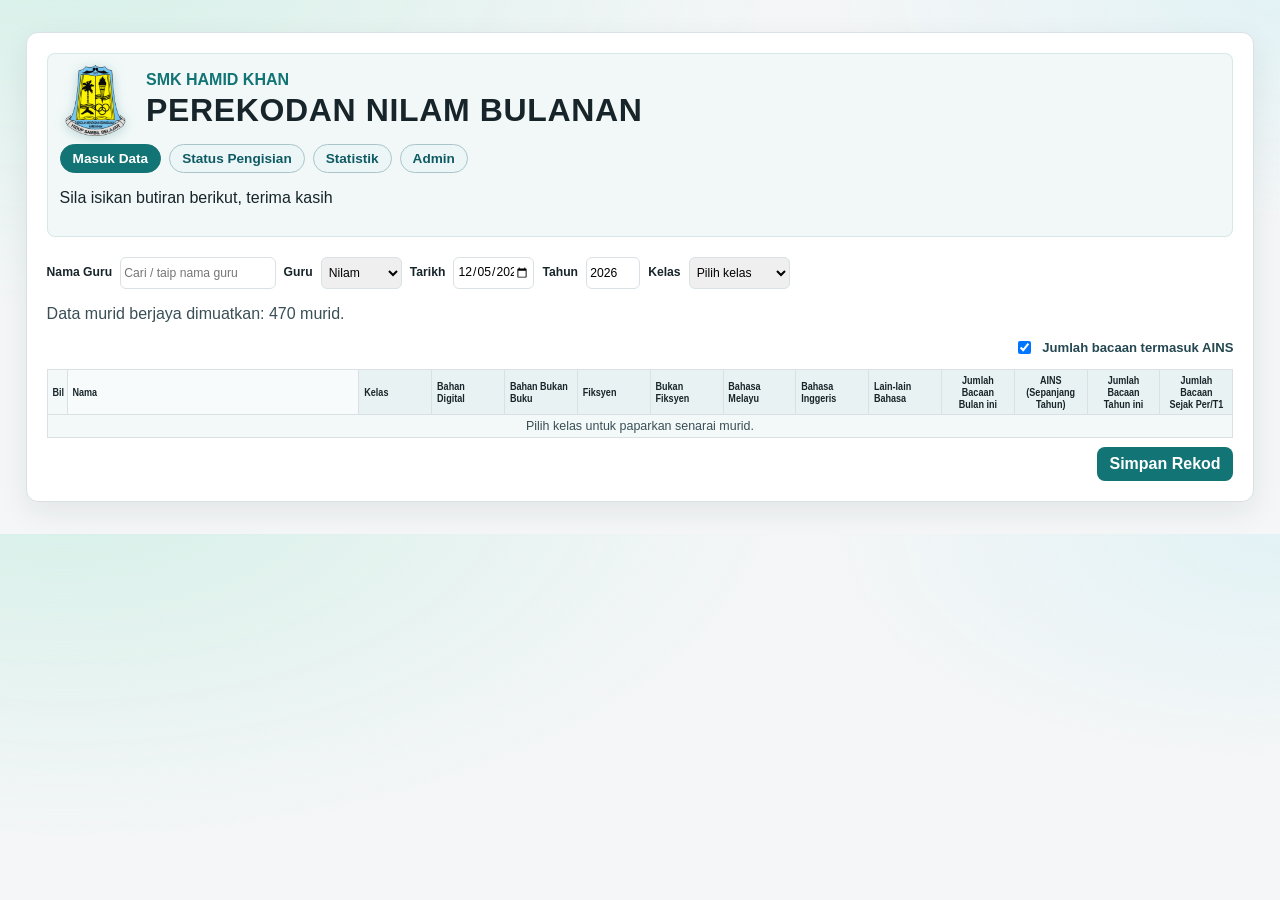
==== index.html @ 3a9cb77a "fix 35" ====
<!doctype html>
<html lang="ms">
<head>
  <meta charset="UTF-8">
  <meta name="viewport" content="width=device-width, initial-scale=1.0">
  <title>Perekodan NILAM Bulanan</title>
  <link rel="stylesheet" href="styles.css">
</head>
<body>
  <main class="container">
    <header class="hero">
      <div class="hero-brand">
        <img src="school_logo.png" alt="Logo SMK Hamid Khan" class="school-logo">
        <div class="hero-title">
          <p class="eyebrow">SMK HAMID KHAN</p>
          <h1>PEREKODAN NILAM BULANAN</h1>
        </div>
      </div>
      <nav class="top-nav" aria-label="Navigasi utama">
        <a href="index.html" class="active" aria-current="page">Masuk Data</a>
        <a href="status-pengisian.html">Status Pengisian</a>
        <a href="statistik.html">Statistik</a>
        <a href="admin.html">Admin</a>
      </nav>
      <p>Sila isikan butiran berikut, terima kasih</p>
    </header>

    <section id="entryControls" class="controls" aria-label="Butiran borang">
      <label for="namaPengisi">Nama Guru</label>
      <input id="namaPengisi" name="namaPengisi" type="text" list="namaGuruCadangan" placeholder="Cari / taip nama guru">
      <datalist id="namaGuruCadangan"></datalist>

      <label for="guruJenis">Guru</label>
      <select id="guruJenis" name="guruJenis">
        <option value="Nilam">Nilam</option>
        <option value="BM">BM</option>
        <option value="BI">BI</option>
      </select>

      <label for="tarikh">Tarikh</label>
      <input id="tarikh" name="tarikh" type="date">

      <label for="tahun">Tahun</label>
      <input id="tahun" name="tahun" type="number" readonly>

      <label for="kelas">Kelas</label>
      <select id="kelas" name="kelas">
        <option value="">Pilih kelas</option>
      </select>
    </section>

    <p id="status" role="status" aria-live="polite"></p>

    <div class="jumlah-toggle">
      <label>
        <input id="includeAinsJumlah" type="checkbox" checked>
        Jumlah bacaan termasuk AINS
      </label>
    </div>

    <section class="table-wrap">
      <table id="studentTable">
        <thead>
          <tr>
            <th>Bil</th>
            <th>Nama</th>
            <th>Kelas</th>
            <th>Bahan<br>Digital</th>
            <th>Bahan Bukan<br>Buku</th>
            <th>Fiksyen</th>
            <th>Bukan<br>Fiksyen</th>
            <th>Bahasa<br>Melayu</th>
            <th>Bahasa<br>Inggeris</th>
            <th>Lain-lain<br>Bahasa</th>
            <th>Jumlah Bacaan<br>Bulan ini</th>
            <th>AINS<br>(Sepanjang Tahun)</th>
            <th>Jumlah Bacaan<br>Tahun ini</th>
            <th>Jumlah Bacaan<br>Sejak Per/T1</th>
          </tr>
        </thead>
        <tbody>
          <tr>
            <td colspan="14" class="empty">Pilih kelas untuk paparkan senarai murid.</td>
          </tr>
        </tbody>
      </table>
    </section>
    <div class="table-actions">
      <button id="saveAllBottom" type="button" class="save-btn">Simpan Rekod</button>
    </div>
  </main>

  <div id="saveToast" class="save-toast" aria-live="polite" hidden></div>

  <script src="config.js"></script>
  <script src="students-data.js"></script>
  <script src="app.js"></script>
  <script src="orientation-hint.js"></script>
</body>
</html>
---- styles.css ----
:root {
  --bg: #f4f6f7;
  --card: #ffffff;
  --ink: #17252a;
  --muted: #3a4f56;
  --line: #d9e1e4;
  --accent: #127475;
  --accent-2: #0f8b8d;
}

* {
  box-sizing: border-box;
}

body {
  margin: 0;
  font-family: "Trebuchet MS", "Segoe UI", sans-serif;
  color: var(--ink);
  background:
    radial-gradient(1200px 600px at 5% -10%, #d6f0e8 0%, transparent 60%),
    radial-gradient(1000px 500px at 100% 0%, #e2f2f5 0%, transparent 45%),
    var(--bg);
}

.container {
  width: min(1400px, 96vw);
  margin: 2rem auto;
  background: var(--card);
  border: 1px solid var(--line);
  border-radius: 12px;
  padding: 1.25rem;
  box-shadow: 0 10px 30px rgba(23, 37, 42, 0.08);
}

.hero {
  margin-bottom: 1.25rem;
  padding: 0.6rem 0.75rem 0.85rem;
  background: rgba(18, 116, 117, 0.05);
  border-radius: 8px;
  border: 1px solid rgba(18, 116, 117, 0.12);
}

.hero-brand {
  display: flex;
  align-items: center;
  gap: 0.9rem;
  margin-bottom: 0.55rem;
}

.school-logo {
  width: 72px;
  height: 72px;
  object-fit: contain;
  flex-shrink: 0;
  filter: drop-shadow(0 2px 6px rgba(18, 116, 117, 0.25));
}

.hero-title {
  flex: 1;
  min-width: 0;
}

.hero h1 {
  margin: 0.2rem 0 0;
  letter-spacing: 0.02em;
}

.top-nav {
  display: flex;
  gap: 0.5rem;
  flex-wrap: wrap;
  margin-top: 0.5rem;
}

.top-nav a {
  text-decoration: none;
  color: #0f5b63;
  border: 1px solid #a9c5ca;
  background: #edf6f7;
  border-radius: 999px;
  padding: 0.35rem 0.75rem;
  font-size: 0.85rem;
  font-weight: 700;
  transition: background 0.18s, color 0.18s, border-color 0.18s;
}

.top-nav a.active,
.top-nav a:hover {
  color: #fff;
  border-color: var(--accent);
  background: var(--accent);
}

.top-nav-logout {
  margin-left: auto;
  border: 1px solid #de6f6e;
  background: #ed8b8a;
  color: #fff;
  border-radius: 999px;
  padding: 0.35rem 0.75rem;
  font-size: 0.85rem;
  font-weight: 700;
  line-height: 1;
}

.top-nav-logout:hover {
  background: #de6f6e;
}

.eyebrow {
  margin: 0;
  font-weight: 700;
  color: var(--accent);
}

.controls {
  display: flex;
  align-items: center;
  gap: 10px;
  flex-wrap: nowrap;
  margin-bottom: 1rem;
}

label {
  font-weight: 600;
}

#namaPengisi,
#guruJenis,
#tarikh,
#kelas,
#tahun,
#statTahun,
#statBulan,
#statTingkatan,
#statKelas {
  width: 92px;
}

#namaPengisi {
  width: 24ch;
  min-width: 24ch;
}

#guruJenis {
  width: 10ch;
  min-width: 10ch;
}

#tarikh {
  width: 14ch;
  min-width: 14ch;
}

#statTahun {
  width: 8ch;
  min-width: 8ch;
}

#statBulan {
  width: 24ch;
  min-width: 24ch;
}

#statTingkatan {
  width: 22ch;
  min-width: 22ch;
}

#statKelas {
  width: 18ch;
  min-width: 18ch;
}

.controls #statTahun,
.controls #statBulan,
.controls #statTingkatan,
.controls #statKelas {
  flex: 0 0 auto;
}

#entryControls {
  gap: 8px;
}

#entryControls label {
  white-space: nowrap;
  font-size: 0.76rem;
  line-height: 1.15;
}

#entryControls > select,
#entryControls > input[type="number"],
#entryControls > input[type="text"],
#entryControls > input[type="date"] {
  width: fit-content;
  flex: 0 0 auto;
  font-size: 0.76rem;
  line-height: 1.15;
  max-width: 100%;
}

#entryControls #namaPengisi {
  min-width: 14ch;
  max-width: 42ch;
}

#entryControls #guruJenis {
  min-width: 12ch;
}

#entryControls #tarikh {
  min-width: 12ch;
}

#entryControls #tahun {
  min-width: 8ch;
}

#entryControls #kelas {
  min-width: 12ch;
  max-width: 20ch;
}

#entryControls input[type="date"]::-webkit-datetime-edit,
#entryControls input[type="date"]::-webkit-date-and-time-value {
  font-size: 0.76rem;
  line-height: 1.15;
}

label[for="kelas"] {
  margin-left: 0;
}

select,
input,
button {
  font: inherit;
}

select,
input[type="number"],
input[type="text"],
input[type="date"] {
  border: 1px solid var(--line);
  border-radius: 6px;
  padding: 0.16rem 0.2rem;
  width: 100%;
  font-size: 0.76rem;
  line-height: 1.15;
  height: 2rem;
}

.controls label {
  font-size: 0.76rem;
  line-height: 1.15;
}

input[type="date"]::-webkit-datetime-edit,
input[type="date"]::-webkit-date-and-time-value {
  font-size: 0.76rem;
  line-height: 1.15;
}

button {
  border: 0;
  border-radius: 8px;
  background: var(--accent);
  color: #fff;
  font-weight: 700;
  padding: 0.55rem 0.85rem;
  cursor: pointer;
  transition: background 0.18s, opacity 0.18s;
}

.save-btn {
  width: auto;
  white-space: nowrap;
  padding: 0.5rem 0.8rem;
}

.secondary-btn {
  background: #475569;
}

.secondary-btn:hover {
  background: #334155;
}

.danger-btn {
  background: #b91c1c;
}

.danger-btn:hover {
  background: #991b1b;
}

#saveAll {
  width: auto;
  padding: 0.38rem 0.62rem;
}

button:hover {
  background: var(--accent-2);
}

.secondary {
  background: #4f5d75;
}

.secondary:hover {
  background: #404c61;
}

#status {
  min-height: 1.25rem;
  color: var(--muted);
  margin: 0.25rem 0 0.8rem;
}

#status .status-emph-kelas {
  color: var(--accent-2);
  font-weight: 700;
}

#status .status-emph-bulan {
  color: var(--accent-2);
  font-weight: 700;
}

#status .status-emph-tahun {
  color: var(--accent-2);
  font-weight: 700;
}

.table-wrap {
  overflow-x: auto;
}

#summaryTable {
  margin-bottom: 1rem;
}

#summaryTable td:nth-child(n+3),
#summaryTable th:nth-child(n+3) {
  text-align: center;
}

#summaryTable td:nth-child(12),
#summaryTable th:nth-child(12) {
  text-align: left;
}

.table-actions {
  display: flex;
  justify-content: flex-end;
  margin-top: 0.6rem;
}

.jumlah-toggle {
  margin: 0.5rem 0 0.75rem;
  color: #244751;
  font-weight: 600;
  font-size: 0.82rem;
  display: flex;
  justify-content: flex-end;
}

.jumlah-toggle label {
  display: inline-flex;
  align-items: center;
  gap: 0.5rem;
}

table {
  width: 100%;
  border-collapse: collapse;
  table-layout: fixed;
  font-size: 0.78rem;
}

th,
td {
  border: 1px solid var(--line);
  padding: 0.24rem 0.3rem;
  text-align: left;
  vertical-align: middle;
}

th {
  background: #e9f2f2;
  white-space: normal;
  line-height: 1.1;
  font-family: "Arial Narrow", "Liberation Sans Narrow", "Segoe UI", sans-serif;
  font-size: 0.69rem;
  font-weight: 700;
}

td:nth-child(1),
td:nth-child(4),
td:nth-child(5),
td:nth-child(6),
td:nth-child(7),
td:nth-child(8),
td:nth-child(9),
td:nth-child(10),
td:nth-child(11) {
  text-align: center;
}

.cell-static {
  display: block;
  width: 100%;
  white-space: nowrap;
  overflow: hidden;
  text-overflow: ellipsis;
}

.cell-name {
  white-space: normal;
  overflow: visible;
  text-overflow: clip;
}

.cell-total {
  display: inline-block;
  min-width: 2ch;
  font-variant-numeric: tabular-nums;
}

#studentTable th:nth-child(1),
#studentTable td:nth-child(1) {
  width: 4ch;
}

#studentTable th:nth-child(2),
#studentTable td:nth-child(2) {
  width: 58ch;
}

#studentTable th:nth-child(n + 3),
#studentTable td:nth-child(n + 3) {
  width: calc((100% - 62ch) / 12);
}

#studentTable th:nth-child(11),
#studentTable td:nth-child(11),
#studentTable th:nth-child(12),
#studentTable td:nth-child(12),
#studentTable th:nth-child(13),
#studentTable td:nth-child(13),
#studentTable th:nth-child(14),
#studentTable td:nth-child(14) {
  text-align: center;
}

#studentTable thead th {
  position: sticky;
  top: 0;
  z-index: 5;
  background: #e9f2f2;
}

#studentTable th:nth-child(1),
#studentTable td:nth-child(1) {
  position: sticky;
  left: 0;
  z-index: 6;
  background: #f3f8f8;
}

#studentTable th:nth-child(2),
#studentTable td:nth-child(2) {
  position: sticky;
  left: 4ch;
  z-index: 6;
  background: #f8fbfb;
}

#studentTable thead th:nth-child(1),
#studentTable thead th:nth-child(2) {
  z-index: 8;
}

.empty {
  text-align: center;
  color: var(--muted);
}

.status-table th:first-child,
.status-table td:first-child {
  position: sticky;
  left: 0;
  background: #f3f8f8;
  z-index: 1;
}

.status-table th {
  text-align: center;
}

.status-cell {
  text-align: center;
  white-space: nowrap;
}

.light {
  display: inline-block;
  width: 10px;
  height: 10px;
  border-radius: 50%;
  margin-right: 6px;
  vertical-align: middle;
}

.light-green {
  background: #16a34a;
}

.light-red {
  background: #dc2626;
}

.light-gray {
  background: #94a3b8;
}

.legend-inline {
  display: flex;
  flex-wrap: wrap;
  gap: 1rem;
  margin-top: 0.75rem;
  color: var(--muted);
  font-size: 0.86rem;
}

.stats-grid {
  display: grid;
  grid-template-columns: repeat(2, minmax(0, 1fr));
  gap: 1rem;
}

.card {
  border: 1px solid var(--line);
  border-radius: 10px;
  background: #fdfefe;
  padding: 0.75rem;
}

.card h2 {
  margin: 0 0 0.55rem;
  font-size: 0.95rem;
}

.admin-actions {
  display: flex;
  flex-direction: column;
  align-items: flex-start;
  gap: 0.35rem;
}

.admin-action-row {
  display: inline-flex;
  align-items: center;
  gap: 0.35rem;
}

.admin-action-btn {
  width: 230px;
  text-align: center;
}

.info-badge {
  position: relative;
  display: inline-flex;
  align-items: center;
  justify-content: center;
  width: 1rem;
  height: 1rem;
  border-radius: 999px;
  border: 1px solid #9aa7ad;
  color: #415a63;
  font-size: 0.7rem;
  font-weight: 700;
  background: #fff;
  cursor: pointer;
  user-select: none;
}

.info-badge:focus-visible {
  outline: 2px solid #0f8b8d;
  outline-offset: 1px;
}

.info-popover {
  position: absolute;
  left: calc(100% + 0.4rem);
  top: 50%;
  transform: translateY(-50%);
  width: min(380px, 70vw);
  padding: 0.45rem 0.55rem;
  border-radius: 8px;
  border: 1px solid #f4c7b9;
  background: #fff8f5;
  color: #9a3412;
  font-size: 0.76rem;
  font-weight: 600;
  line-height: 1.2;
  opacity: 0;
  visibility: hidden;
  pointer-events: none;
  transition: opacity 0.15s;
  z-index: 5;
}

.info-badge:hover .info-popover,
.info-badge:focus .info-popover,
.info-badge.is-open .info-popover {
  opacity: 1;
  visibility: visible;
}

.warning-text {
  margin: 0 0 0.65rem;
  color: #9a3412;
  font-size: 0.84rem;
}

.manage-controls {
  display: flex;
  align-items: center;
  justify-content: flex-start;
  gap: 0.6rem;
  flex-wrap: wrap;
  margin-bottom: 0.6rem;
}

.pagination-controls {
  display: flex;
  align-items: center;
  gap: 0.4rem;
  flex-wrap: wrap;
  font-size: 0.84rem;
  margin-top: 0.6rem;
}

.pagination-controls-center {
  flex-direction: column;
  align-items: center;
  justify-content: center;
}

.page-size-inline {
  display: inline-flex;
  align-items: center;
  gap: 0.4rem;
  flex-wrap: nowrap;
  white-space: nowrap;
}

.page-nav-inline {
  display: inline-flex;
  align-items: center;
  gap: 0.4rem;
  flex-wrap: nowrap;
  white-space: nowrap;
  justify-content: center;
}

#manageRowsPerPage {
  width: 5.5rem;
}

#managePageInput {
  width: 3ch;
  min-width: 3ch;
  max-width: 3ch;
  appearance: textfield;
  text-align: center;
  padding: 0;
}

#managePageInput::-webkit-outer-spin-button,
#managePageInput::-webkit-inner-spin-button {
  -webkit-appearance: none;
  margin: 0;
}

#managePageTotal {
  min-width: 2rem;
  text-align: center;
}

.manage-table {
  table-layout: auto;
}

.manage-table th,
.manage-table td {
  font-size: 0.8rem;
}

.manage-table input[type="text"] {
  width: 100%;
  border: 1px solid var(--line);
  border-radius: 6px;
  padding: 0.2rem 0.3rem;
  font-size: 0.78rem;
}

.manage-table th:nth-child(1),
.manage-table td:nth-child(1) {
  width: 34%;
}

.manage-table th:nth-child(2),
.manage-table td:nth-child(2) {
  width: 8%;
}

.manage-table th:nth-child(3),
.manage-table td:nth-child(3) {
  width: 8%;
}

.manage-table th:nth-child(4),
.manage-table td:nth-child(4) {
  width: 16%;
}

.manage-table th:nth-child(5),
.manage-table td:nth-child(5) {
  width: 24%;
}

.manage-table th:nth-child(6),
.manage-table td:nth-child(6) {
  width: 10%;
}

.mini-btn {
  padding: 0.28rem 0.5rem;
  border-radius: 6px;
  font-size: 0.74rem;
}

.chart-wrap {
  min-height: 280px;
}

.chart-layout {
  display: flex;
  align-items: center;
  gap: 0.75rem;
  flex-wrap: wrap;
}

.pie-svg {
  width: 260px;
  height: 260px;
  flex: 0 0 auto;
}

.chart-legend {
  margin: 0;
  padding: 0;
  list-style: none;
  font-size: 0.82rem;
}

.chart-legend li {
  margin-bottom: 0.35rem;
}

.chart-legend i {
  display: inline-block;
  width: 10px;
  height: 10px;
  margin-right: 6px;
  border-radius: 2px;
}

.chart-note {
  margin: 0 0 0.45rem;
  font-size: 0.8rem;
  color: #36535c;
}

.bar-scroll {
  overflow-x: hidden;
}

.bar-svg {
  width: 100%;
  height: auto;
}

#starDistWrap .bar-scroll {
  width: 520px;
  max-width: 100%;
  margin: 0 auto;
}

#starDistWrap .bar-svg {
  width: 520px;
  max-width: 100%;
  display: block;
  margin: 0 auto;
}

.axis-label {
  fill: #36535c;
  font-size: 9px;
}

.axis-label-name {
  font-size: 12px;
}

.axis-label-light {
  fill: #ffffff;
  font-size: 10px;
  font-weight: 700;
}

.heatmap-table {
  min-width: 920px;
}

.heatmap-table th,
.heatmap-table td {
  text-align: center;
  padding: 0.38rem 0.32rem;
}

.heatmap-table th:first-child,
.heatmap-table td:first-child {
  text-align: left;
  min-width: 84px;
}

/* Row hover highlight — applies across all tables */
tbody tr:hover > td {
  background: rgba(18, 116, 117, 0.06) !important;
}

/* Search field */
#manageSearchInput {
  width: 220px;
  flex-shrink: 1;
  border: 1px solid var(--line);
  border-radius: 6px;
  padding: 0.32rem 0.5rem;
  font: inherit;
  font-size: 0.82rem;
}

/* Compare modal */
.modal-card-wide {
  width: min(640px, 100%);
}

.compare-content {
  max-height: 55vh;
  overflow-y: auto;
  margin-bottom: 0.75rem;
}

.compare-section-title {
  margin: 0.5rem 0 0.25rem;
  font-weight: 700;
  font-size: 0.88rem;
}

.compare-add {
  color: #16a34a;
}

.compare-remove {
  color: #dc2626;
}

.compare-update {
  color: #d97706;
}

.compare-list {
  margin: 0 0 0.5rem 1.25rem;
  padding: 0;
  font-size: 0.83rem;
  color: var(--ink);
}

.compare-list li {
  margin-bottom: 0.15rem;
}

.save-toast {
  position: fixed;
  bottom: 2rem;
  left: 50%;
  transform: translateX(-50%) translateY(0);
  background: var(--accent);
  color: #fff;
  padding: 0.6rem 1.4rem;
  border-radius: 999px;
  font-size: 0.95rem;
  font-weight: 600;
  box-shadow: 0 4px 16px rgba(0,0,0,0.18);
  z-index: 9999;
  opacity: 1;
  transition: opacity 0.4s ease, transform 0.4s ease;
}

.save-toast[hidden] {
  display: none;
}

.save-toast.toast-error {
  background: #b00020;
}

.save-toast.toast-hide {
  opacity: 0;
  transform: translateX(-50%) translateY(0.5rem);
}

.modal-backdrop {
  position: fixed;
  inset: 0;
  background: rgba(15, 23, 42, 0.45);
  display: grid;
  place-items: center;
  padding: 1rem;
  z-index: 999;
}

.modal-backdrop[hidden] {
  display: none !important;
}

.modal-card {
  width: min(420px, 100%);
  background: #fff;
  border: 1px solid var(--line);
  border-radius: 12px;
  padding: 0.9rem;
}

.modal-card h3 {
  margin: 0 0 0.75rem;
  font-size: 1rem;
}

.inline-fields {
  display: grid;
  grid-template-columns: 70px 1fr;
  align-items: center;
  gap: 0.45rem;
  margin-bottom: 0.6rem;
}

@media (max-width: 880px) {
  .controls {
    gap: 4px;
    flex-wrap: wrap;
  }

  .stats-grid {
    grid-template-columns: 1fr;
  }
}

@media (max-width: 600px) {
  .container {
    margin: 1rem auto;
    border-radius: 10px;
    padding: 1rem;
  }

  .hero {
    padding: 0.6rem 0.5rem 0.75rem;
  }

  .hero-brand {
    flex-direction: column;
    align-items: center;
    text-align: center;
    gap: 0.6rem;
    margin-bottom: 0.4rem;
  }

  .school-logo {
    width: 58px;
    height: 58px;
  }

  .hero h1 {
    font-size: 1.1rem;
  }

  .top-nav {
    justify-content: center;
  }

  .top-nav a,
  .top-nav-logout {
    padding: 0.4rem 0.65rem;
    font-size: 0.82rem;
  }

  .top-nav-logout {
    margin-left: 0;
  }

  .admin-action-btn {
    width: 100%;
  }

  .admin-action-row {
    width: 100%;
  }

  .info-popover {
    left: auto;
    right: 0;
    top: calc(100% + 0.35rem);
    transform: none;
    width: min(88vw, 340px);
  }
}

@media (max-width: 700px) and (orientation: portrait) {
  .table-wrap {
    overflow-x: auto;
    -webkit-overflow-scrolling: touch;
  }

  #studentTable {
    min-width: 980px;
    table-layout: fixed;
    border-collapse: separate;
    border-spacing: 0;
  }

  #studentTable th:nth-child(2),
  #studentTable td:nth-child(2) {
    width: 160px;
    left: 44px;
  }

  #studentTable th:nth-child(n + 3),
  #studentTable td:nth-child(n + 3) {
    width: 86px;
  }

  #studentTable th:nth-child(1),
  #studentTable td:nth-child(1) {
    width: 44px;
    left: 0;
  }

  #studentTable th {
    white-space: normal;
    line-height: 1.2;
    overflow: hidden;
    text-overflow: clip;
    word-break: break-word;
  }

  #studentTable td:nth-child(n + 3) {
    overflow: hidden;
    text-overflow: ellipsis;
    white-space: nowrap;
  }

  #studentTable thead th,
  #studentTable th:nth-child(1),
  #studentTable td:nth-child(1),
  #studentTable th:nth-child(2),
  #studentTable td:nth-child(2) {
    position: static;
    left: auto;
    z-index: auto;
  }
}
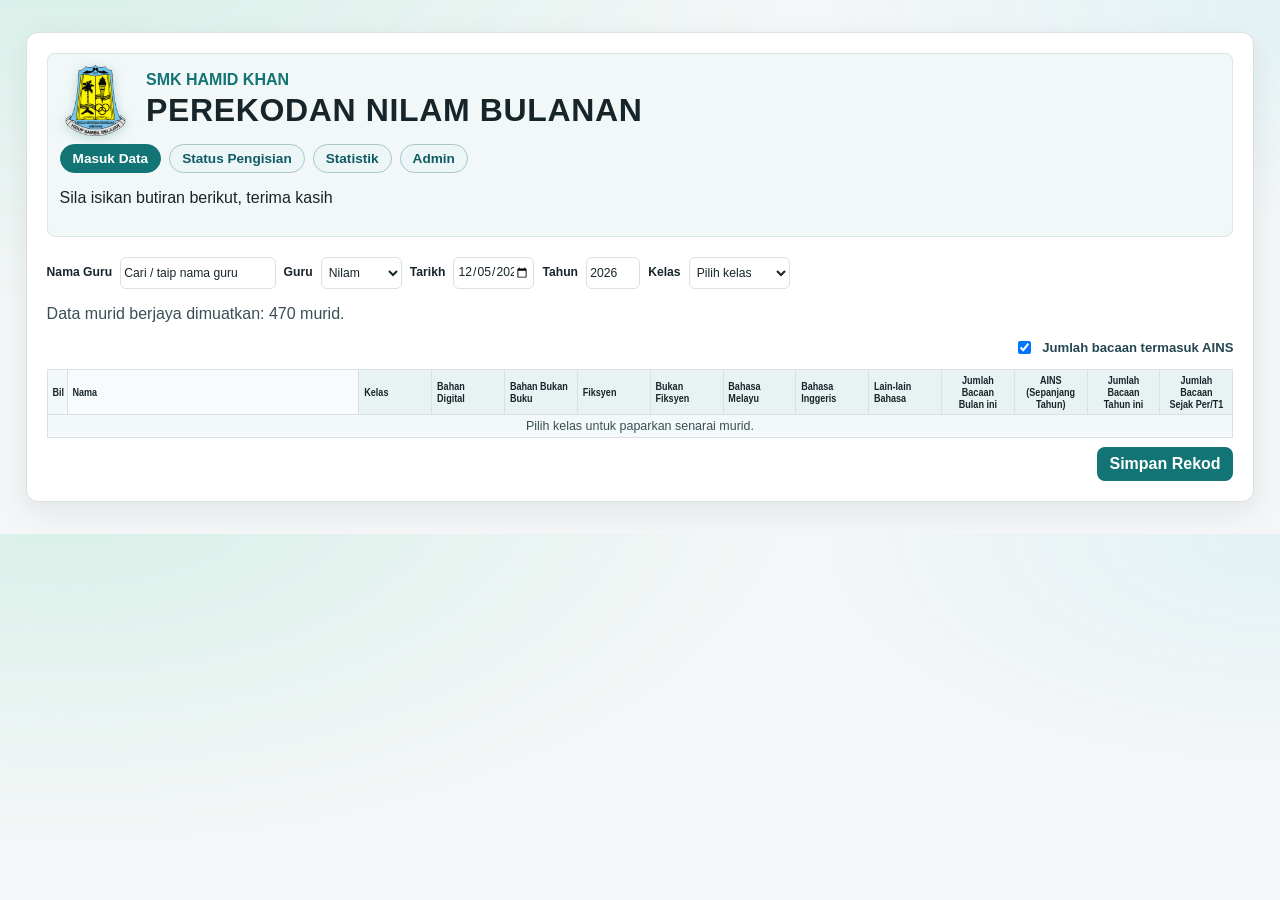
==== commit 473858d2: "fix 50" ====
--- a/index.html
+++ b/index.html
@@ -94,7 +94,7 @@
 
   <script src="config.js"></script>
   <script src="students-data.js"></script>
-  <script src="app.js"></script>
+  <script src="app.js?v=20260226b"></script>
   <script src="orientation-hint.js"></script>
 </body>
 </html>
--- a/styles.css
+++ b/styles.css
@@ -6,6 +6,7 @@
   --line: #d9e1e4;
   --accent: #127475;
   --accent-2: #0f8b8d;
+  color-scheme: light;
 }
 
 * {
@@ -249,6 +250,28 @@
   font-size: 0.76rem;
   line-height: 1.15;
   height: 2rem;
+  color: var(--ink);
+  background-color: #fff;
+  color-scheme: light;
+}
+
+#namaPengisi {
+  color: #17252a;
+  background-color: #fff;
+  -webkit-text-fill-color: #17252a;
+  color-scheme: light;
+  caret-color: #17252a;
+}
+
+#namaPengisi::placeholder {
+  color: #7a8a91;
+  opacity: 1;
+}
+
+#namaGuruCadangan,
+#namaGuruCadangan option {
+  color: #17252a !important;
+  background-color: #ffffff !important;
 }
 
 .controls label {
@@ -635,6 +658,32 @@
   margin-bottom: 0.6rem;
 }
 
+.nilam-update-controls {
+  align-items: flex-end;
+}
+
+.nilam-update-controls label {
+  font-size: 0.8rem;
+  font-weight: 700;
+  color: #244751;
+}
+
+#updateNilamYearInput {
+  width: 8.5ch;
+  min-width: 8.5ch;
+}
+
+#updateNilamMonthSelect {
+  width: 11.5ch;
+  min-width: 11.5ch;
+}
+
+#updateNilamClassSelect {
+  min-width: 12ch;
+  max-width: 18ch;
+  width: fit-content;
+}
+
 .pagination-controls {
   display: flex;
   align-items: center;
@@ -736,6 +785,63 @@
 .manage-table th:nth-child(6),
 .manage-table td:nth-child(6) {
   width: 10%;
+}
+
+.nilam-update-table th,
+.nilam-update-table td {
+  font-size: 0.76rem;
+}
+
+.nilam-update-table input[type="number"] {
+  width: 100%;
+  border: 1px solid var(--line);
+  border-radius: 6px;
+  padding: 0.18rem 0.24rem;
+  font-size: 0.76rem;
+  text-align: center;
+}
+
+.nilam-update-table th:nth-child(1),
+.nilam-update-table td:nth-child(1) {
+  width: 4%;
+}
+
+.nilam-update-table th:nth-child(2),
+.nilam-update-table td:nth-child(2) {
+  width: 17%;
+}
+
+.nilam-update-table th:nth-child(3),
+.nilam-update-table td:nth-child(3) {
+  width: 7%;
+}
+
+.nilam-update-table th:nth-child(4),
+.nilam-update-table td:nth-child(4),
+.nilam-update-table th:nth-child(5),
+.nilam-update-table td:nth-child(5),
+.nilam-update-table th:nth-child(6),
+.nilam-update-table td:nth-child(6),
+.nilam-update-table th:nth-child(7),
+.nilam-update-table td:nth-child(7),
+.nilam-update-table th:nth-child(8),
+.nilam-update-table td:nth-child(8),
+.nilam-update-table th:nth-child(9),
+.nilam-update-table td:nth-child(9),
+.nilam-update-table th:nth-child(10),
+.nilam-update-table td:nth-child(10) {
+  width: 6%;
+}
+
+.nilam-update-table th:nth-child(11),
+.nilam-update-table td:nth-child(11),
+.nilam-update-table th:nth-child(12),
+.nilam-update-table td:nth-child(12),
+.nilam-update-table th:nth-child(13),
+.nilam-update-table td:nth-child(13),
+.nilam-update-table th:nth-child(14),
+.nilam-update-table td:nth-child(14) {
+  width: 7.5%;
 }
 
 .mini-btn {
@@ -893,6 +999,21 @@
 
 .compare-list li {
   margin-bottom: 0.15rem;
+}
+
+.ains-unmatched-block {
+  margin-top: 0.45rem;
+}
+
+.ains-unmatched-block summary {
+  cursor: pointer;
+  font-weight: 700;
+}
+
+.ains-unmatched-list {
+  max-height: 220px;
+  overflow-y: auto;
+  padding-right: 0.35rem;
 }
 
 .save-toast {
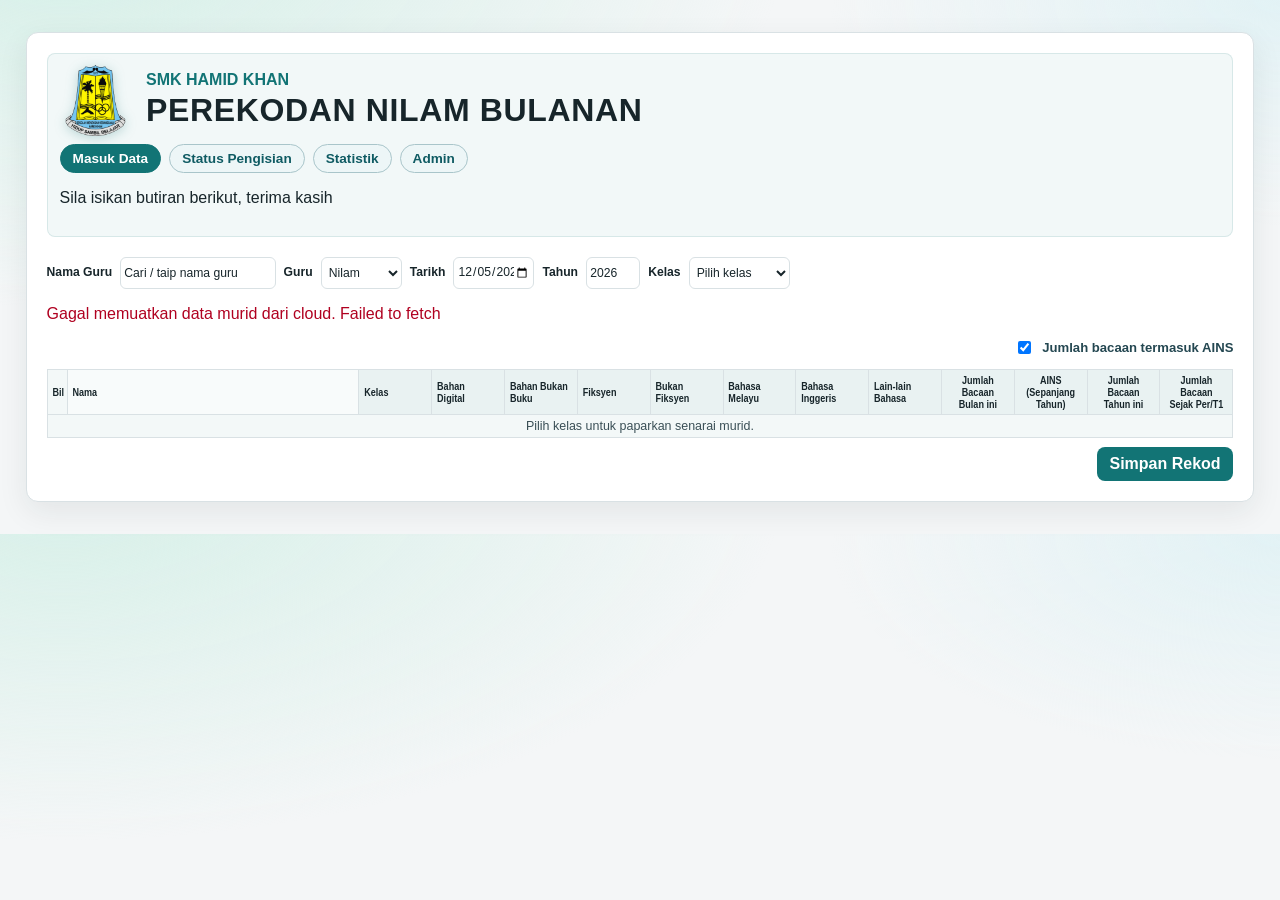
==== commit 58bc80a0: "Cloud only" ====
--- a/index.html
+++ b/index.html
@@ -94,7 +94,7 @@
 
   <script src="config.js"></script>
   <script src="students-data.js"></script>
-  <script src="app.js?v=20260226b"></script>
+  <script src="app.js?v=20260226d"></script>
   <script src="orientation-hint.js"></script>
 </body>
 </html>
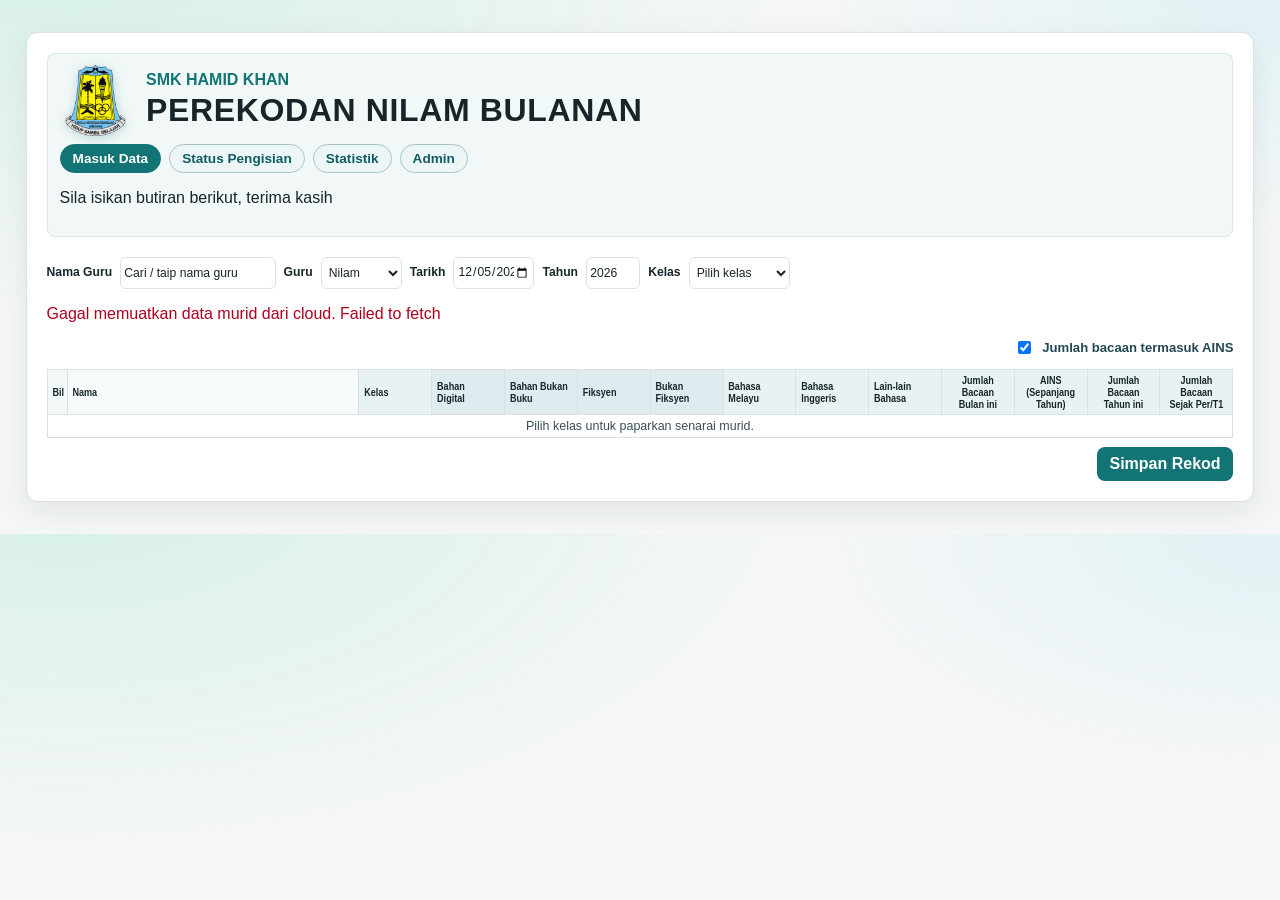
==== commit 55806c39: "Table style" ====
--- a/index.html
+++ b/index.html
@@ -4,7 +4,7 @@
   <meta charset="UTF-8">
   <meta name="viewport" content="width=device-width, initial-scale=1.0">
   <title>Perekodan NILAM Bulanan</title>
-  <link rel="stylesheet" href="styles.css">
+  <link rel="stylesheet" href="styles.css?v=20260227c">
 </head>
 <body>
   <main class="container">
@@ -27,8 +27,10 @@
 
     <section id="entryControls" class="controls" aria-label="Butiran borang">
       <label for="namaPengisi">Nama Guru</label>
-      <input id="namaPengisi" name="namaPengisi" type="text" list="namaGuruCadangan" placeholder="Cari / taip nama guru">
-      <datalist id="namaGuruCadangan"></datalist>
+      <div class="teacher-name-field">
+        <input id="namaPengisi" name="namaPengisi" type="text" placeholder="Cari / taip nama guru" autocomplete="off" spellcheck="false" aria-autocomplete="list" aria-controls="namaGuruCadanganList">
+        <ul id="namaGuruCadanganList" class="teacher-suggestions" role="listbox" hidden></ul>
+      </div>
 
       <label for="guruJenis">Guru</label>
       <select id="guruJenis" name="guruJenis">
@@ -94,7 +96,7 @@
 
   <script src="config.js"></script>
   <script src="students-data.js"></script>
-  <script src="app.js?v=20260226d"></script>
+  <script src="app.js?v=20260227b"></script>
   <script src="orientation-hint.js"></script>
 </body>
 </html>
--- a/styles.css
+++ b/styles.css
@@ -6,6 +6,15 @@
   --line: #d9e1e4;
   --accent: #127475;
   --accent-2: #0f8b8d;
+  --table-row-odd: #ffffff;
+  --table-row-even: #f4f9fa;
+  --table-material-odd: #edf4f6;
+  --table-material-even: #e5eff2;
+  --table-material-head: #deecef;
+  --table-sticky-col1-odd: #f3f8f8;
+  --table-sticky-col1-even: #eaf3f4;
+  --table-sticky-col2-odd: #f8fbfb;
+  --table-sticky-col2-even: #eef6f7;
   color-scheme: light;
 }
 
@@ -199,6 +208,11 @@
   font-size: 0.76rem;
   line-height: 1.15;
   max-width: 100%;
+}
+
+#entryControls .teacher-name-field {
+  position: relative;
+  flex: 0 0 auto;
 }
 
 #entryControls #namaPengisi {
@@ -268,10 +282,42 @@
   opacity: 1;
 }
 
-#namaGuruCadangan,
-#namaGuruCadangan option {
-  color: #17252a !important;
-  background-color: #ffffff !important;
+.teacher-suggestions {
+  position: absolute;
+  top: calc(100% + 4px);
+  left: 0;
+  right: 0;
+  margin: 0;
+  padding: 4px 0;
+  list-style: none;
+  max-height: 220px;
+  overflow-y: auto;
+  border: 1px solid #b5c4ca;
+  border-radius: 10px;
+  background: #fff;
+  box-shadow: 0 10px 24px rgba(23, 37, 42, 0.18);
+  z-index: 1200;
+}
+
+.teacher-suggestions[hidden] {
+  display: none;
+}
+
+.teacher-suggestion-item {
+  padding: 0.42rem 0.72rem;
+  color: #17252a;
+  background: #fff;
+  font-size: 0.76rem;
+  line-height: 1.15;
+  cursor: pointer;
+  white-space: nowrap;
+  overflow: hidden;
+  text-overflow: ellipsis;
+}
+
+.teacher-suggestion-item:hover {
+  background: #e9f3f5;
+  color: #17252a;
 }
 
 .controls label {
@@ -417,6 +463,67 @@
   font-family: "Arial Narrow", "Liberation Sans Narrow", "Segoe UI", sans-serif;
   font-size: 0.69rem;
   font-weight: 700;
+}
+
+/* Alternating rows for key NILAM data tables */
+#studentTable tbody tr:nth-child(odd) > td,
+#summaryTable tbody tr:nth-child(odd) > td,
+#nilamUpdateTable tbody tr:nth-child(odd) > td,
+.heatmap-table tbody tr:nth-child(odd) > td {
+  background: var(--table-row-odd);
+}
+
+#studentTable tbody tr:nth-child(even) > td,
+#summaryTable tbody tr:nth-child(even) > td,
+#nilamUpdateTable tbody tr:nth-child(even) > td,
+.heatmap-table tbody tr:nth-child(even) > td {
+  background: var(--table-row-even);
+}
+
+/* Slightly darker material columns: Bahan Digital, Bahan Bukan Buku, Fiksyen, Bukan Fiksyen */
+#studentTable thead th:nth-child(4),
+#studentTable thead th:nth-child(5),
+#studentTable thead th:nth-child(6),
+#studentTable thead th:nth-child(7),
+#summaryTable thead th:nth-child(3),
+#summaryTable thead th:nth-child(4),
+#summaryTable thead th:nth-child(5),
+#summaryTable thead th:nth-child(6),
+#nilamUpdateTable thead th:nth-child(4),
+#nilamUpdateTable thead th:nth-child(5),
+#nilamUpdateTable thead th:nth-child(6),
+#nilamUpdateTable thead th:nth-child(7) {
+  background: var(--table-material-head);
+}
+
+#studentTable tbody td:nth-child(4),
+#studentTable tbody td:nth-child(5),
+#studentTable tbody td:nth-child(6),
+#studentTable tbody td:nth-child(7),
+#summaryTable tbody td:nth-child(3),
+#summaryTable tbody td:nth-child(4),
+#summaryTable tbody td:nth-child(5),
+#summaryTable tbody td:nth-child(6),
+#nilamUpdateTable tbody td:nth-child(4),
+#nilamUpdateTable tbody td:nth-child(5),
+#nilamUpdateTable tbody td:nth-child(6),
+#nilamUpdateTable tbody td:nth-child(7) {
+  background: var(--table-material-odd);
+}
+
+#studentTable tbody tr:nth-child(even) td:nth-child(4),
+#studentTable tbody tr:nth-child(even) td:nth-child(5),
+#studentTable tbody tr:nth-child(even) td:nth-child(6),
+#studentTable tbody tr:nth-child(even) td:nth-child(7),
+#summaryTable tbody tr:nth-child(even) td:nth-child(3),
+#summaryTable tbody tr:nth-child(even) td:nth-child(4),
+#summaryTable tbody tr:nth-child(even) td:nth-child(5),
+#summaryTable tbody tr:nth-child(even) td:nth-child(6),
+#nilamUpdateTable tbody tr:nth-child(even) td:nth-child(4),
+#nilamUpdateTable tbody tr:nth-child(even) td:nth-child(5),
+#nilamUpdateTable tbody tr:nth-child(even) td:nth-child(6),
+#nilamUpdateTable tbody tr:nth-child(even) td:nth-child(7) {
+  background: var(--table-material-even);
 }
 
 td:nth-child(1),
@@ -489,7 +596,7 @@
   position: sticky;
   left: 0;
   z-index: 6;
-  background: #f3f8f8;
+  background: var(--table-sticky-col1-odd);
 }
 
 #studentTable th:nth-child(2),
@@ -497,7 +604,15 @@
   position: sticky;
   left: 4ch;
   z-index: 6;
-  background: #f8fbfb;
+  background: var(--table-sticky-col2-odd);
+}
+
+#studentTable tbody tr:nth-child(even) > td:nth-child(1) {
+  background: var(--table-sticky-col1-even);
+}
+
+#studentTable tbody tr:nth-child(even) > td:nth-child(2) {
+  background: var(--table-sticky-col2-even);
 }
 
 #studentTable thead th:nth-child(1),
